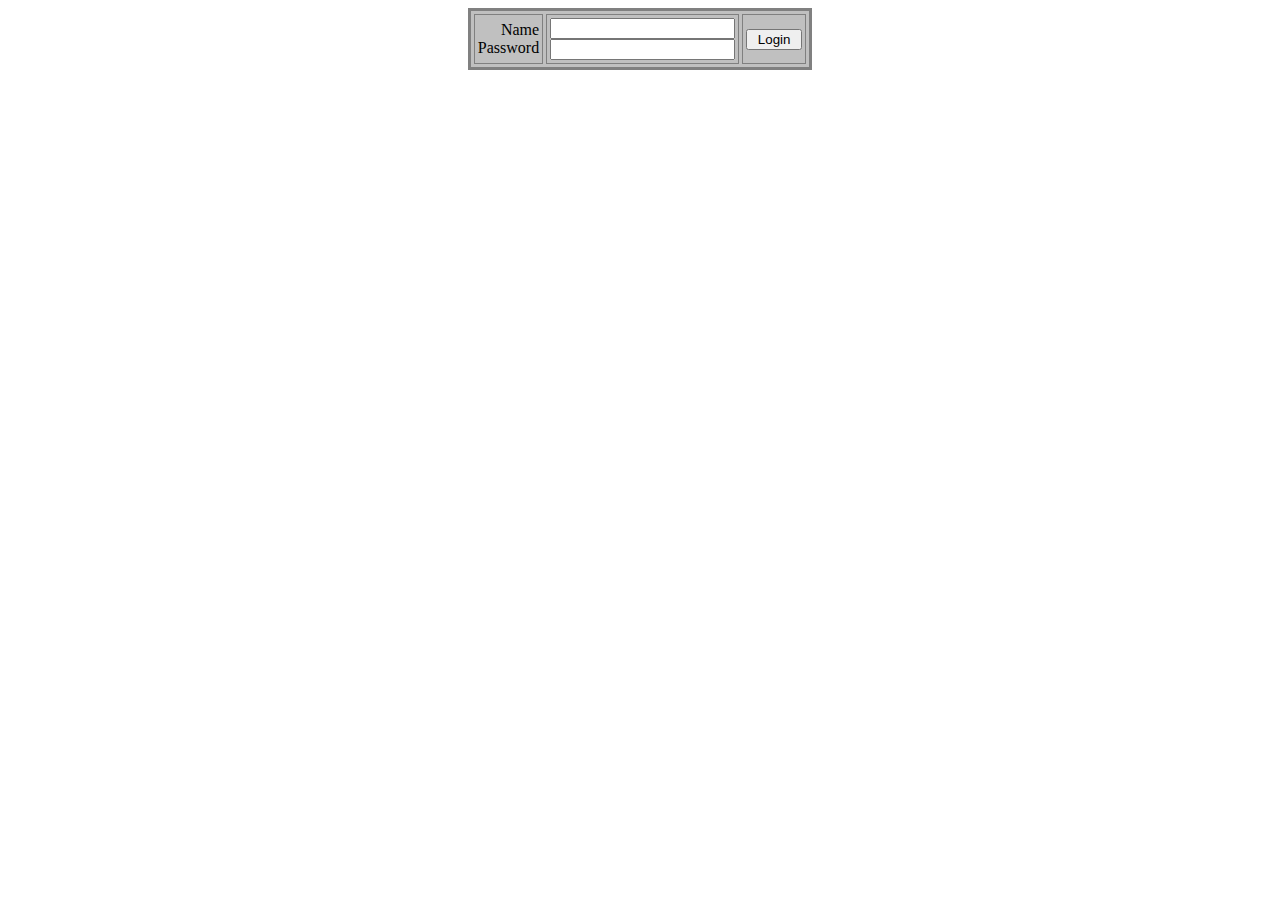
==== Frontend/index.html @ ad6543b0 "edit test run" ====
<html>
<script language="JavaScript">
function login()
{
var login=document.Authorize.Name.value;
var password=document.Authorize.Login.value;
if ((login==trueName) && (password==truePassword))
{
    document.location.href='http://baxter.vic.edu.au';
}
else
{
    alert("Error! Try again");
}
}

</script>
 </head>
 
 <body>
<center>
 
<form name="Authorize">
<table border="3" cellpadding="3" cellspacing="3" bgcolor="#C0C0C0" bordercolor="#808080" bordercolorlight="#808080" bordercolordark="#000000">
         <tr>
              <td align="RIGHT"><font size="3">Name
                      <br>Password</font></td>
              <td><input type="TEXT" name="Name" maxlength="15" size="20">
                      <br><input name="Login" maxlength="15" height="50" size="20"></td>
              <td><input type="BUTTON" value=" Login " onclick="login()" height="40" width="50"></td>
        </tr>
</table>
</form> 
 </body>
</center>
</html>
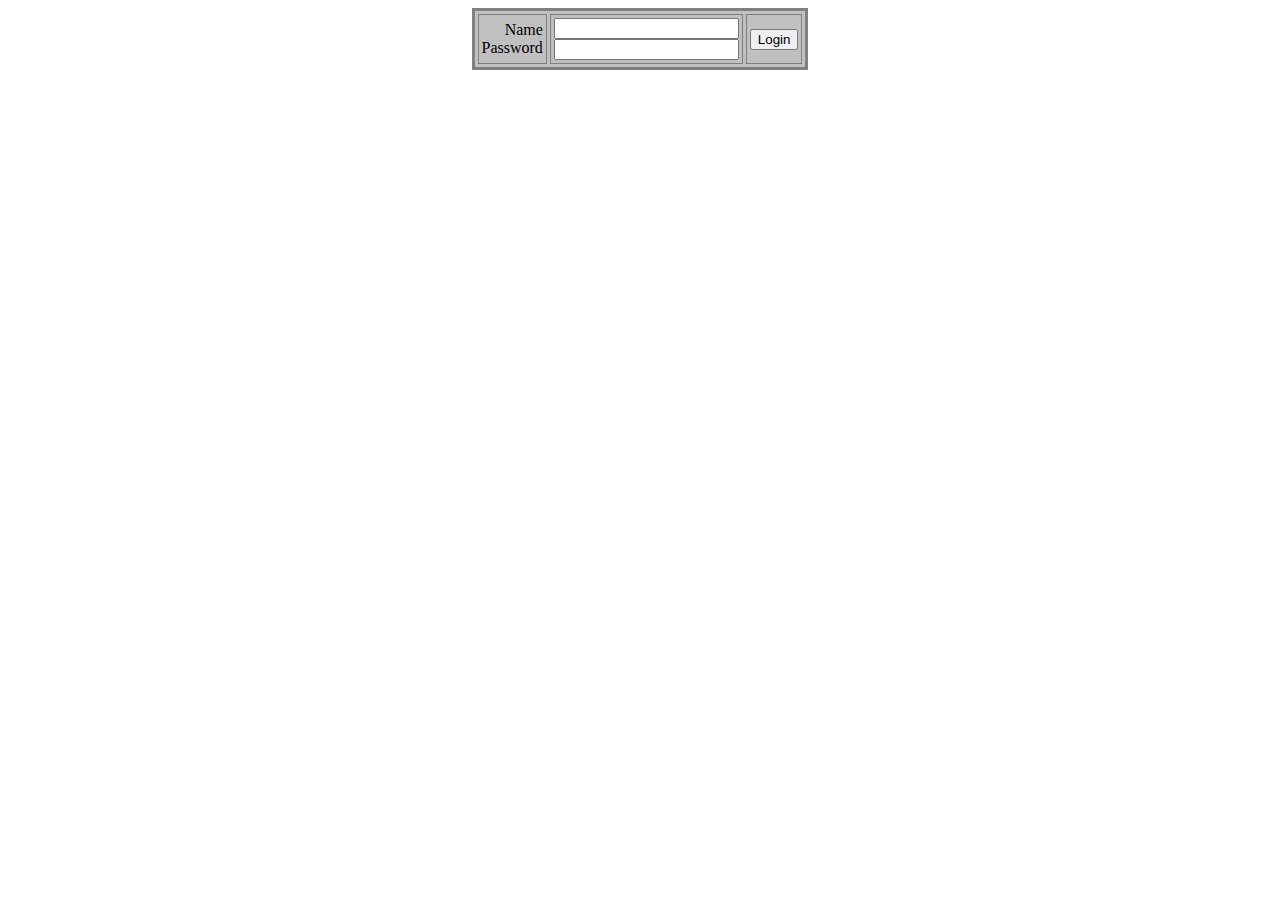
==== commit 3c071370: "edit html" ====
--- a/Frontend/index.html
+++ b/Frontend/index.html
@@ -1,19 +1,30 @@
 <html>
+<head>
 <script language="JavaScript">
 function login()
 {
 var login=document.Authorize.Name.value;
 var password=document.Authorize.Login.value;
-if ((login==trueName) && (password==truePassword))
-{
-    document.location.href='http://baxter.vic.edu.au';
+var params = {"login":login,
+				"password":password};
+
+var resp = POST("http://localhost:9000/Authorization",params);
+if (resp != null){
+	localStorage.setItem("login",params["login"]);
+	    document.location.href='index.html';
+	}
 }
-else
-{
-    alert("Error! Try again");
-}
-}
-
+function POST(url,params) {
+        // Form fields, see IDs above
+        const http = new XMLHttpRequest();
+        http.open("POST", url,false);
+        http.setRequestHeader('Content-type', 'application/json');
+		http.send(JSON.stringify(params)); // Make sure to stringify
+		if(http.status == 200)
+			return http.responseText;
+		else
+			return null
+    }
 </script>
  </head>
  
@@ -27,10 +38,10 @@
                       <br>Password</font></td>
               <td><input type="TEXT" name="Name" maxlength="15" size="20">
                       <br><input name="Login" maxlength="15" height="50" size="20"></td>
-              <td><input type="BUTTON" value=" Login " onclick="login()" height="40" width="50"></td>
+              <td><input type="BUTTON" value="Login" onclick="login()" height="40" width="50"></td>
         </tr>
 </table>
 </form> 
  </body>
 </center>
-</html>+</html>
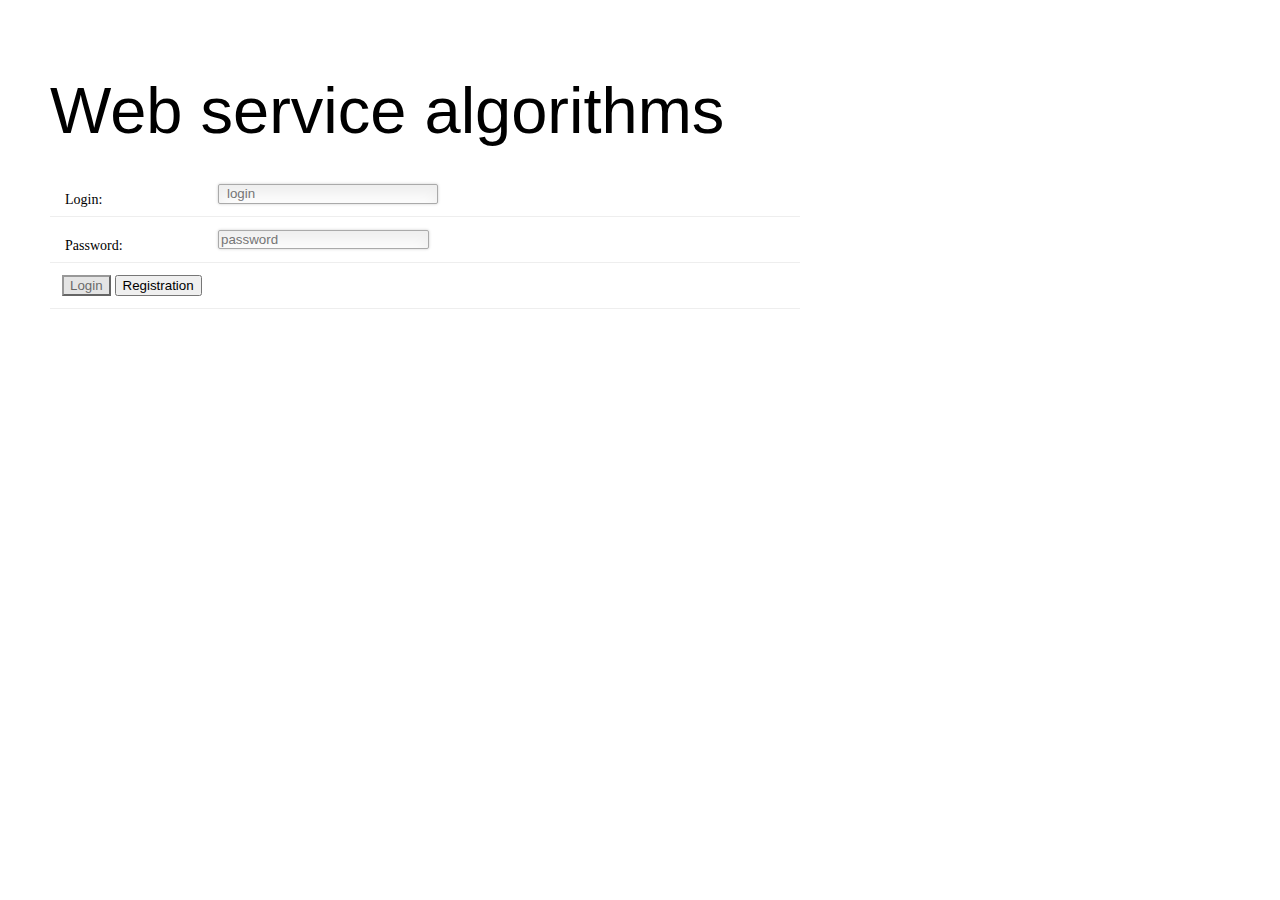
==== commit 687e3658: "edit full project" ====
--- a/Frontend/index.html
+++ b/Frontend/index.html
@@ -1,47 +1,31 @@
 <html>
 <head>
-<script language="JavaScript">
-function login()
-{
-var login=document.Authorize.Name.value;
-var password=document.Authorize.Login.value;
-var params = {"login":login,
-				"password":password};
-
-var resp = POST("http://localhost:9000/Authorization",params);
-if (resp != null){
-	localStorage.setItem("login",params["login"]);
-	    document.location.href='index.html';
-	}
-}
-function POST(url,params) {
-        // Form fields, see IDs above
-        const http = new XMLHttpRequest();
-        http.open("POST", url,false);
-        http.setRequestHeader('Content-type', 'application/json');
-		http.send(JSON.stringify(params)); // Make sure to stringify
-		if(http.status == 200)
-			return http.responseText;
-		else
-			return null
-    }
-</script>
- </head>
- 
- <body>
-<center>
- 
-<form name="Authorize">
-<table border="3" cellpadding="3" cellspacing="3" bgcolor="#C0C0C0" bordercolor="#808080" bordercolorlight="#808080" bordercolordark="#000000">
-         <tr>
-              <td align="RIGHT"><font size="3">Name
-                      <br>Password</font></td>
-              <td><input type="TEXT" name="Name" maxlength="15" size="20">
-                      <br><input name="Login" maxlength="15" height="50" size="20"></td>
-              <td><input type="BUTTON" value="Login" onclick="login()" height="40" width="50"></td>
-        </tr>
-</table>
-</form> 
- </body>
-</center>
-</html>
+<meta charset="utf-8">
+<meta http-equiv="X-UA-Compatible" content="IE=11" />
+<title>Web service algorithms</title>
+<link rel="stylesheet" href="style.css">
+<script type="text/javascript" src="http://ajax.googleapis.com/ajax/libs/jquery/3.2.1/jquery.min.js"></script>
+<script src="main.js"></script>
+</head>
+<body> 
+<div class="content">
+	<div class="my-tittle">Web service algorithms</div>	
+	<form class="add-form" action="#" method="post" name="Authorize">
+		<ul>
+			<li>
+				<label for="name">Login:</label>
+				<input type="text" placeholder="login" name="Login" onkeyup="checkLogin()" id="log"><br>
+			</li>
+			<li>
+				<label for="name">Password:</label>
+				<input type="password" placeholder="password" name="Password" onkeyup="checkLogin()" id="pas"><br>
+			</li>
+			<li>
+				<input type="button" value="Login" onclick="login()" class="login disabled"> 
+				<input type="button" value="Registration" onclick="registration()"class="Registration"> 
+			</li>
+		</ul>
+	</form>
+</div>
+</body>
+</html>--- a/Frontend/style.css
+++ b/Frontend/style.css
@@ -0,0 +1,275 @@
+/*.fon{
+	position: absolute;
+	top: -20px;
+	left: -20px;
+	right: -40px;
+	bottom: -40px;
+	width: auto;
+	height: auto;
+	background-image: url(http://avenues.ca/wp-content/uploads/2017/05/matrice-logiciel-1.jpg);
+	background-size: cover;
+	-webkit-filter: blur(5px);
+	z-index: 0;
+}
+
+.grad{
+	position: absolute;
+	top: -20px;
+	left: -20px;
+	right: -40px;
+	bottom: -40px;
+	width: auto;
+	height: auto;
+	background: -webkit-gradient(linear, left top, left bottom, color-stop(0%,rgba(0,0,0,0)), color-stop(100%,rgba(0,0,0,0.65)));
+	z-index: 0;
+	opacity: 0.7;
+}*/
+/****************************************************************************************/
+body {margin: 0;color:black;}
+.text-font{font-family:Ubuntu;}
+
+.head-top{position:fixed;background: #9e9e9e;z-index:100;width:100%;}
+
+.container{padding-top: 40px;margin: 0 auto;}
+.left-col{float:left;color:white;font-size:30px;font-weight:bold;position:relative;text-transform: uppercase;margin-left:50px;margin-top:14px;}
+.right-col{float:right;position:relative;width:50%;}
+
+.menu{position: relative;font-size:20px;margin: 0;}
+.menu li {padding:5px 15px;list-style: none;float: left;position: relative;height: 37px;line-height: 0;margin: 0 1px;}
+.menu li:last-child{border-right-width: 0;}
+.menu li a {color:white;text-decoration: none;}
+.menu li a:hover{text-decoration:none;}
+.menu a:hover{text-decoration:underline;}
+.menu ul{font-size: 25px;}
+
+.menu li:first-child{background:#27b8d1;}
+.menu li:hover{background:#27b8d1;text-decoration:none;}
+.sub{position: absolute;left: -25px;z-index: 101;width:130px;margin-top:3px;padding: 0;background: #27b8d1;display: none;}
+.sub-menu{color:white;text-decoration: none;}
+.sub-menu a:hover{color:#AABDE6;}
+
+.menu > li:hover .sub {display: block;}
+.sub-menu a{line-height:1;}
+
+.sub li{padding: 15px 34px;}
+
+.menu li ul{position:absolute;}
+
+.menu-adapt{display:none;}
+.menu-adapt li a {width: 150px;height: 33px;color: black;text-decoration: none;vertical-align: middle;}
+.menu-adapt li:hover ul{display: block;}
+.menu-adapt li:hover{background:#27b8d1;}
+
+.content{padding:50px;position: absolute;width: 100%;}
+.title{font-size:35px;}
+.conten-block{padding-top:30px;}
+.my-tittle{font-size:65px;padding-top:50px;padding-bottom:50px;}
+.my-algoritm-content{padding-top:40px;overflow:hidden;}
+.my-algoritm-content-left{width: 50%;height:50%;float:left;}
+.my-algoritm-content-right{width: 50%;height:50%;float:right;}
+
+
+.col-3{width:25%;float: left;padding-top:100px;padding-bottom: 50px;}
+.circle-txt-3{color:white;font-size:50px;text-align: center;padding-top:25px;}
+.circle-3{border:#27b8d1 2px solid;background:#27b8d1;width:110px;height:110px;border-radius:70px;}
+.circle-adv-3{color:grey;font-size: 12px;text-align:left;padding-top:30px;}
+.contacts-container{margin: 0 auto;text-align: center;}
+.caption-contacts{color:black;font-size: 50px;text-align: center;font-weight:bold;}
+
+.circle-3{-moz-transition: all 0.8s ease-in-out; -webkit-transition: all 0.8s ease-in-out; -o-transition: all 0.8s ease-in-out; -ms-transition: all 0.8s ease-in-out; transition: all 2s ease-in-out; }
+.circle-3:hover{-moz-transform: rotate(360deg); -webkit-transform: rotate(180deg); -o-transform: rotate(360deg); -ms-transform: rotate(360deg); transform: rotate(360deg);}
+
+.footer-icon-holder{display: inline-block;}
+.footer-icon{clear: both;}
+.asd{float:left;margin-left: 25px;-webkit-transition: all 1s ease-out;}
+
+.asd:hover{color:#27b8d1;-webkit-transform: scale(1.6);}
+.asd:before {content:attr(data-description);display:block;background:rgba(0,0,0,.9);color:white;padding: 0 23px 20px 4px;position:absolute;left:0;top:-20px;margin-left:-10px;
+    height:0;line-height:21px;opacity:0;width: 15px;}
+
+.asd-1:before{width: 8px;}
+
+.asd:after {content:'';display:block;position:absolute;height:0;width:0;border-left:4px solid transparent;border-right:4px solid transparent;border-top:4px solid rgba(0,0,0,.9);opacity:0;}
+
+.asd:hover:before {opacity:1;font-size:8px;}
+.asd:hover:after { opacity:1; top:-1px;}
+.footer-txt{font-size:9px;color:grey;padding-top:30px;padding-bottom:60px;}
+.g-holder{margin-left:0px;}
+.footer-a,.footer-privacy{text-decoration:none;color:grey;}
+.footer-privacy:hover{color:#27b8d1;}
+
+.menu-adapt{display:none;}
+
+.content-container{overflow:hidden;padding-top:20px;margin:0 auto;}
+
+.add-pay{display:none;}
+
+/******************************************ADD************************************************/
+/* === Remove input autofocus webkit === */
+*:focus {outline: none;}
+
+/* === Form Typography === */
+body {font: 14px/21px "Lucida Sans", "Lucida Grande", "Lucida Sans Unicode", sans-serif;}
+.add-form h2, .add-form label {font-family:Georgia, Times, "Times New Roman", serif;}
+.form_hint, .required_notification {font-size: 11px;}
+
+/* === List Styles === */
+.add-form ul {
+    width:750px;
+    list-style-type:none;
+	list-style-position:outside;
+	margin:0px;
+	padding:0px;
+}
+.add-form li{
+	padding:12px; 
+	border-bottom:1px solid #eee;
+	position:relative;
+} 
+/* === Form Header === */
+.add-form h2 {
+	margin:0;
+	display: inline;
+}
+.required_notification { 
+	margin:20px 0 0 0; 
+	display:inline;
+	float:right;
+}
+
+/* === Form Elements === */
+.add-form label {
+	width:150px;
+	margin-top: 3px;
+	display:inline-block;
+	float:left;
+	padding:3px;
+}
+.add-form input[type="text"] {
+	height:20px; 
+	width:220px; 
+	padding:5px 8px;
+}
+.add-form textarea {padding:8px; width:300px;}
+.add-form button {margin-left:156px;}
+
+	/* form element visual styles */
+	.add-form input[type="text"], .add-form textarea, .add-form input[type="password"], .add-form input[type="number"] { 
+		border:1px solid #aaa;
+		box-shadow: 0px 0px 3px #ccc, 0 10px 15px #eee inset;
+		border-radius:2px;
+		padding-right:30px;
+		-moz-transition: padding .25s; 
+		-webkit-transition: padding .25s; 
+		-o-transition: padding .25s;
+		transition: padding .25s;
+	}
+	.add-form input:focus, .add-form textarea:focus {
+		border:1px solid #555; 
+		box-shadow: 0 0 3px #aaa; 
+	}
+
+/* === HTML5 validation styles === */	
+.add-form input:required, .add-form textarea:required {
+	background: #fff url(red_asterisk.png) no-repeat 98% center;
+}
+.add-form input:required:valid, .add-form textarea:required:valid {
+	box-shadow: 0 0 5px #5cd053;
+	border-color: #28921f;
+}
+.add-form input:focus:invalid, .add-form textarea:focus:invalid {
+	background: #fff url(invalid.png) no-repeat 98% center;
+	box-shadow: 0 0 5px #d45252;
+	border-color: #b03535
+}
+
+/* === Form hints === */
+.form_hint {
+	background: #d45252;
+	border-radius: 3px 3px 3px 3px;
+	color: white;
+	margin-left:8px;
+	padding: 1px 6px;
+	z-index: 999; /* hints stay above all other elements */
+	position: absolute; /* allows proper formatting if hint is two lines */
+	display: none;
+}
+.form_hint::before {
+	content: "\25C0";
+	color:#d45252;
+	position: absolute;
+	top:1px;
+	left:-6px;
+}
+.add-form input:focus + .form_hint {display: inline;}
+.add-form input:required:valid + .form_hint {background: #28921f;}
+.add-form input:required:valid + .form_hint::before {color:#28921f;}
+	
+/* === Button Style === */
+button.submit {
+	background-color: #68b12f;
+	background: -webkit-gradient(linear, left top, left bottom, from(#68b12f), to(#50911e));
+	background: -webkit-linear-gradient(top, #68b12f, #50911e);
+	background: -moz-linear-gradient(top, #68b12f, #50911e);
+	background: -ms-linear-gradient(top, #68b12f, #50911e);
+	background: -o-linear-gradient(top, #68b12f, #50911e);
+	background: linear-gradient(top, #68b12f, #50911e);
+	border: 1px solid #509111;
+	border-bottom: 1px solid #5b992b;
+	border-radius: 3px;
+	-webkit-border-radius: 3px;
+	-moz-border-radius: 3px;
+	-ms-border-radius: 3px;
+	-o-border-radius: 3px;
+	box-shadow: inset 0 1px 0 0 #9fd574;
+	-webkit-box-shadow: 0 1px 0 0 #9fd574 inset ;
+	-moz-box-shadow: 0 1px 0 0 #9fd574 inset;
+	-ms-box-shadow: 0 1px 0 0 #9fd574 inset;
+	-o-box-shadow: 0 1px 0 0 #9fd574 inset;
+	color: white;
+	font-weight: bold;
+	padding: 6px 20px;
+	text-align: center;
+	text-shadow: 0 -1px 0 #396715;
+	margin-top: 15px;
+}
+/***************************ADD*********************************/
+input[name=field] + label{
+  display: inline-block;
+  vertical-align: top;
+  width: 20px;
+  height: 20px;
+  border: 1px solid #555;
+}
+input[name=field]:checked + label{
+  background: green;
+}
+#saveForm{
+  pointer-events: none;
+  background: #ccc;
+  color: #888;
+}
+input[name=field]:checked + label ~ #saveForm{
+  pointer-events: auto;
+  background: green;
+  color: #fff;
+}
+
+
+input.submit {
+  color: white;
+  font-weight: 700;
+  text-decoration: none;
+  padding: .5em 2em;
+  outline: none;
+  border: 2px solid;
+  border-radius: 1px;
+  transition: 0.2s;
+  background:#326332;
+  margin-top:20px;
+}
+
+.submit,.clear, #add, #back{display:none;}
+.disabled {background-color: lightgrey;opacity: 0.6;pointer-events: none;}
+.title-label{display:block;}
+
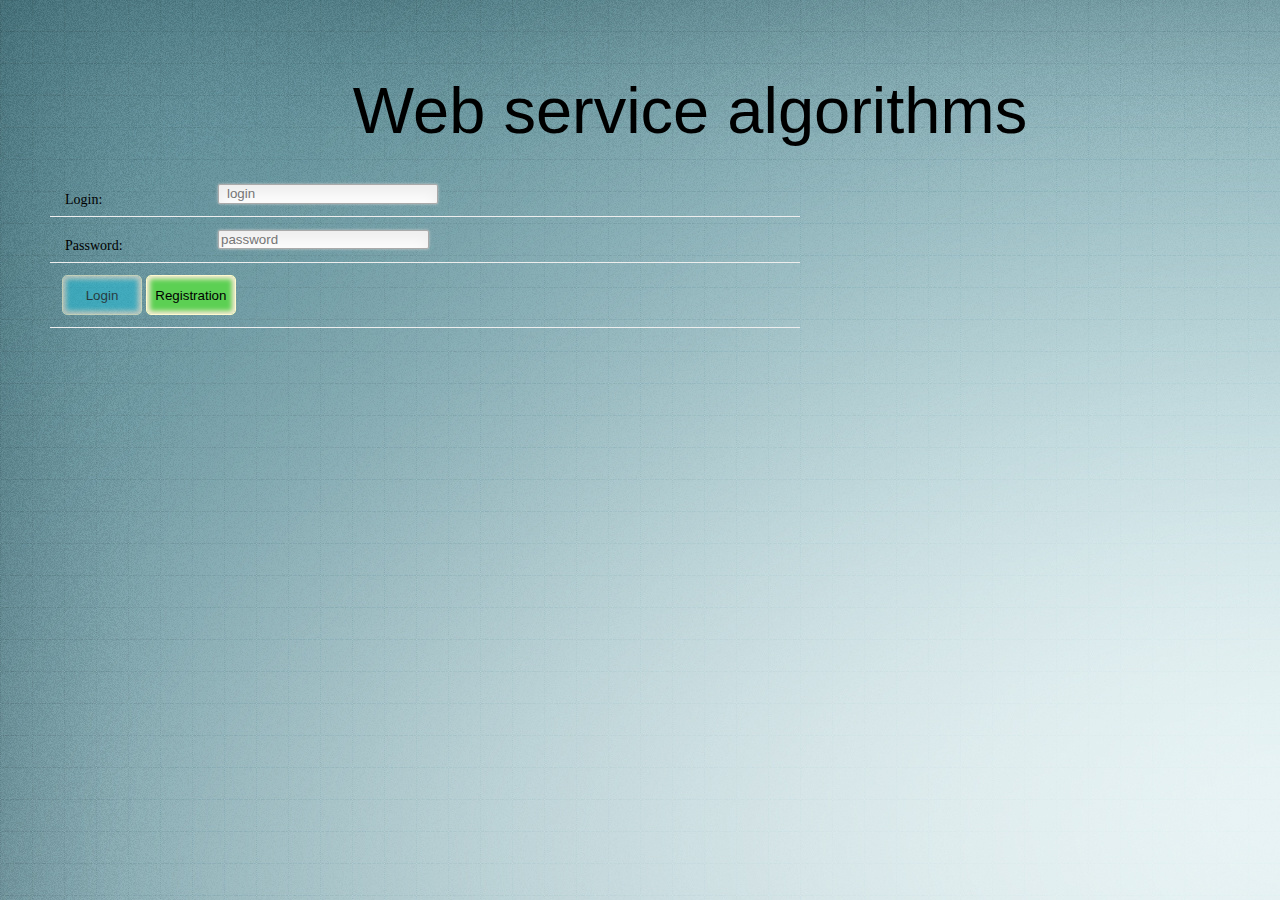
==== commit 4265d153: "cool" ====
--- a/Frontend/index.html
+++ b/Frontend/index.html
@@ -7,9 +7,11 @@
 <script type="text/javascript" src="http://ajax.googleapis.com/ajax/libs/jquery/3.2.1/jquery.min.js"></script>
 <script src="main.js"></script>
 </head>
-<body> 
+<body background="images.jpg">
 <div class="content">
-	<div class="my-tittle">Web service algorithms</div>	
+	<center>
+	<div class="my-tittle">Web service algorithms</div>
+	</center>
 	<form class="add-form" action="#" method="post" name="Authorize">
 		<ul>
 			<li>
--- a/Frontend/style.css
+++ b/Frontend/style.css
@@ -1,30 +1,3 @@
-/*.fon{
-	position: absolute;
-	top: -20px;
-	left: -20px;
-	right: -40px;
-	bottom: -40px;
-	width: auto;
-	height: auto;
-	background-image: url(http://avenues.ca/wp-content/uploads/2017/05/matrice-logiciel-1.jpg);
-	background-size: cover;
-	-webkit-filter: blur(5px);
-	z-index: 0;
-}
-
-.grad{
-	position: absolute;
-	top: -20px;
-	left: -20px;
-	right: -40px;
-	bottom: -40px;
-	width: auto;
-	height: auto;
-	background: -webkit-gradient(linear, left top, left bottom, color-stop(0%,rgba(0,0,0,0)), color-stop(100%,rgba(0,0,0,0.65)));
-	z-index: 0;
-	opacity: 0.7;
-}*/
-/****************************************************************************************/
 body {margin: 0;color:black;}
 .text-font{font-family:Ubuntu;}
 
@@ -32,7 +5,7 @@
 
 .container{padding-top: 40px;margin: 0 auto;}
 .left-col{float:left;color:white;font-size:30px;font-weight:bold;position:relative;text-transform: uppercase;margin-left:50px;margin-top:14px;}
-.right-col{float:right;position:relative;width:50%;}
+.right-col{float:right;position:relative;width:30%;}
 
 .menu{position: relative;font-size:20px;margin: 0;}
 .menu li {padding:5px 15px;list-style: none;float: left;position: relative;height: 37px;line-height: 0;margin: 0 1px;}
@@ -42,23 +15,39 @@
 .menu a:hover{text-decoration:underline;}
 .menu ul{font-size: 25px;}
 
-.menu li:first-child{background:#27b8d1;}
-.menu li:hover{background:#27b8d1;text-decoration:none;}
-.sub{position: absolute;left: -25px;z-index: 101;width:130px;margin-top:3px;padding: 0;background: #27b8d1;display: none;}
-.sub-menu{color:white;text-decoration: none;}
-.sub-menu a:hover{color:#AABDE6;}
-
+.menu li:first-child{background:#27b8d1; border-radius: 10px;box-shadow: inset 0px 0px 5px 5px antiquewhite;}
+.menu li:hover{background:#27b8d1;text-decoration:none;border-radius: 10px;box-shadow: inset 0px 0px 5px 5px antiquewhite;}
 .menu > li:hover .sub {display: block;}
-.sub-menu a{line-height:1;}
-
-.sub li{padding: 15px 34px;}
-
 .menu li ul{position:absolute;}
 
-.menu-adapt{display:none;}
-.menu-adapt li a {width: 150px;height: 33px;color: black;text-decoration: none;vertical-align: middle;}
-.menu-adapt li:hover ul{display: block;}
-.menu-adapt li:hover{background:#27b8d1;}
+input{
+	border: 1px solid lemonchiffon;
+	border-radius: 5px;
+}
+input[value = Login]{
+	background:#27b8d1;
+	height: 40px;
+	width: 80px;
+	box-shadow: inset 0px 0px 5px 3px antiquewhite;
+}
+input[value = Buy]{
+	background:#27b8d1;
+	height: 40px;
+	width: 80px;
+	box-shadow: inset 0px 0px 5px 3px antiquewhite;
+}
+input[value = search]{
+	background:#27b8d1;
+	height: 40px;
+	width: 80px;
+	box-shadow: inset 0px 0px 5px 3px antiquewhite;
+}
+input[value = Registration]{
+	background-color: #5cd053;
+	height: 40px;
+	width: 90px;
+	box-shadow: inset 0px 0px 5px 3px antiquewhite;
+}
 
 .content{padding:50px;position: absolute;width: 100%;}
 .title{font-size:35px;}
@@ -68,76 +57,35 @@
 .my-algoritm-content-left{width: 50%;height:50%;float:left;}
 .my-algoritm-content-right{width: 50%;height:50%;float:right;}
 
-
-.col-3{width:25%;float: left;padding-top:100px;padding-bottom: 50px;}
-.circle-txt-3{color:white;font-size:50px;text-align: center;padding-top:25px;}
-.circle-3{border:#27b8d1 2px solid;background:#27b8d1;width:110px;height:110px;border-radius:70px;}
-.circle-adv-3{color:grey;font-size: 12px;text-align:left;padding-top:30px;}
-.contacts-container{margin: 0 auto;text-align: center;}
-.caption-contacts{color:black;font-size: 50px;text-align: center;font-weight:bold;}
-
-.circle-3{-moz-transition: all 0.8s ease-in-out; -webkit-transition: all 0.8s ease-in-out; -o-transition: all 0.8s ease-in-out; -ms-transition: all 0.8s ease-in-out; transition: all 2s ease-in-out; }
-.circle-3:hover{-moz-transform: rotate(360deg); -webkit-transform: rotate(180deg); -o-transform: rotate(360deg); -ms-transform: rotate(360deg); transform: rotate(360deg);}
-
-.footer-icon-holder{display: inline-block;}
-.footer-icon{clear: both;}
-.asd{float:left;margin-left: 25px;-webkit-transition: all 1s ease-out;}
-
-.asd:hover{color:#27b8d1;-webkit-transform: scale(1.6);}
-.asd:before {content:attr(data-description);display:block;background:rgba(0,0,0,.9);color:white;padding: 0 23px 20px 4px;position:absolute;left:0;top:-20px;margin-left:-10px;
-    height:0;line-height:21px;opacity:0;width: 15px;}
-
-.asd-1:before{width: 8px;}
-
-.asd:after {content:'';display:block;position:absolute;height:0;width:0;border-left:4px solid transparent;border-right:4px solid transparent;border-top:4px solid rgba(0,0,0,.9);opacity:0;}
-
-.asd:hover:before {opacity:1;font-size:8px;}
-.asd:hover:after { opacity:1; top:-1px;}
-.footer-txt{font-size:9px;color:grey;padding-top:30px;padding-bottom:60px;}
-.g-holder{margin-left:0px;}
-.footer-a,.footer-privacy{text-decoration:none;color:grey;}
-.footer-privacy:hover{color:#27b8d1;}
-
-.menu-adapt{display:none;}
-
 .content-container{overflow:hidden;padding-top:20px;margin:0 auto;}
 
-.add-pay{display:none;}
-
-/******************************************ADD************************************************/
-/* === Remove input autofocus webkit === */
 *:focus {outline: none;}
-
-/* === Form Typography === */
 body {font: 14px/21px "Lucida Sans", "Lucida Grande", "Lucida Sans Unicode", sans-serif;}
 .add-form h2, .add-form label {font-family:Georgia, Times, "Times New Roman", serif;}
 .form_hint, .required_notification {font-size: 11px;}
-
-/* === List Styles === */
 .add-form ul {
-    width:750px;
-    list-style-type:none;
+	width:750px;
+	list-style-type:none;
 	list-style-position:outside;
 	margin:0px;
 	padding:0px;
 }
 .add-form li{
-	padding:12px; 
+	padding:12px;
 	border-bottom:1px solid #eee;
 	position:relative;
-} 
-/* === Form Header === */
+}
+
 .add-form h2 {
 	margin:0;
 	display: inline;
 }
-.required_notification { 
-	margin:20px 0 0 0; 
+.required_notification {
+	margin:20px 0 0 0;
 	display:inline;
 	float:right;
 }
 
-/* === Form Elements === */
 .add-form label {
 	width:150px;
 	margin-top: 3px;
@@ -146,30 +94,29 @@
 	padding:3px;
 }
 .add-form input[type="text"] {
-	height:20px; 
-	width:220px; 
+	height:20px;
+	width:220px;
 	padding:5px 8px;
 }
 .add-form textarea {padding:8px; width:300px;}
 .add-form button {margin-left:156px;}
 
-	/* form element visual styles */
-	.add-form input[type="text"], .add-form textarea, .add-form input[type="password"], .add-form input[type="number"] { 
-		border:1px solid #aaa;
-		box-shadow: 0px 0px 3px #ccc, 0 10px 15px #eee inset;
-		border-radius:2px;
-		padding-right:30px;
-		-moz-transition: padding .25s; 
-		-webkit-transition: padding .25s; 
-		-o-transition: padding .25s;
-		transition: padding .25s;
-	}
-	.add-form input:focus, .add-form textarea:focus {
-		border:1px solid #555; 
-		box-shadow: 0 0 3px #aaa; 
-	}
-
-/* === HTML5 validation styles === */	
+.add-form input[type="text"], .add-form textarea, .add-form input[type="password"], .add-form input[type="number"] {
+	border:1px solid #aaa;
+	box-shadow: 0px 0px 3px #ccc, 0 10px 15px #eee inset;
+	border-radius:2px;
+	padding-right:30px;
+	-moz-transition: padding .25s;
+	-webkit-transition: padding .25s;
+	-o-transition: padding .25s;
+	transition: padding .25s;
+}
+.add-form input:focus, .add-form textarea:focus {
+	border:1px solid #555;
+	box-shadow: 0 0 3px #aaa;
+}
+
+
 .add-form input:required, .add-form textarea:required {
 	background: #fff url(red_asterisk.png) no-repeat 98% center;
 }
@@ -183,15 +130,15 @@
 	border-color: #b03535
 }
 
-/* === Form hints === */
+
 .form_hint {
 	background: #d45252;
 	border-radius: 3px 3px 3px 3px;
 	color: white;
 	margin-left:8px;
 	padding: 1px 6px;
-	z-index: 999; /* hints stay above all other elements */
-	position: absolute; /* allows proper formatting if hint is two lines */
+	z-index: 999;
+	position: absolute;
 	display: none;
 }
 .form_hint::before {
@@ -204,8 +151,7 @@
 .add-form input:focus + .form_hint {display: inline;}
 .add-form input:required:valid + .form_hint {background: #28921f;}
 .add-form input:required:valid + .form_hint::before {color:#28921f;}
-	
-/* === Button Style === */
+
 button.submit {
 	background-color: #68b12f;
 	background: -webkit-gradient(linear, left top, left bottom, from(#68b12f), to(#50911e));
@@ -233,43 +179,42 @@
 	text-shadow: 0 -1px 0 #396715;
 	margin-top: 15px;
 }
-/***************************ADD*********************************/
+
 input[name=field] + label{
-  display: inline-block;
-  vertical-align: top;
-  width: 20px;
-  height: 20px;
-  border: 1px solid #555;
+	display: inline-block;
+	vertical-align: top;
+	width: 20px;
+	height: 20px;
+	border: 1px solid #555;
 }
 input[name=field]:checked + label{
-  background: green;
+	background: green;
 }
 #saveForm{
-  pointer-events: none;
-  background: #ccc;
-  color: #888;
+	pointer-events: none;
+	background: #ccc;
+	color: #888;
 }
 input[name=field]:checked + label ~ #saveForm{
-  pointer-events: auto;
-  background: green;
-  color: #fff;
+	pointer-events: auto;
+	background: green;
+	color: #fff;
 }
 
 
 input.submit {
-  color: white;
-  font-weight: 700;
-  text-decoration: none;
-  padding: .5em 2em;
-  outline: none;
-  border: 2px solid;
-  border-radius: 1px;
-  transition: 0.2s;
-  background:#326332;
-  margin-top:20px;
+	color: white;
+	font-weight: 700;
+	text-decoration: none;
+	padding: .5em 2em;
+	outline: none;
+	border: 2px solid;
+	border-radius: 1px;
+	transition: 0.2s;
+	background:#326332;
+	margin-top:20px;
 }
 
 .submit,.clear, #add, #back{display:none;}
 .disabled {background-color: lightgrey;opacity: 0.6;pointer-events: none;}
 .title-label{display:block;}
-
